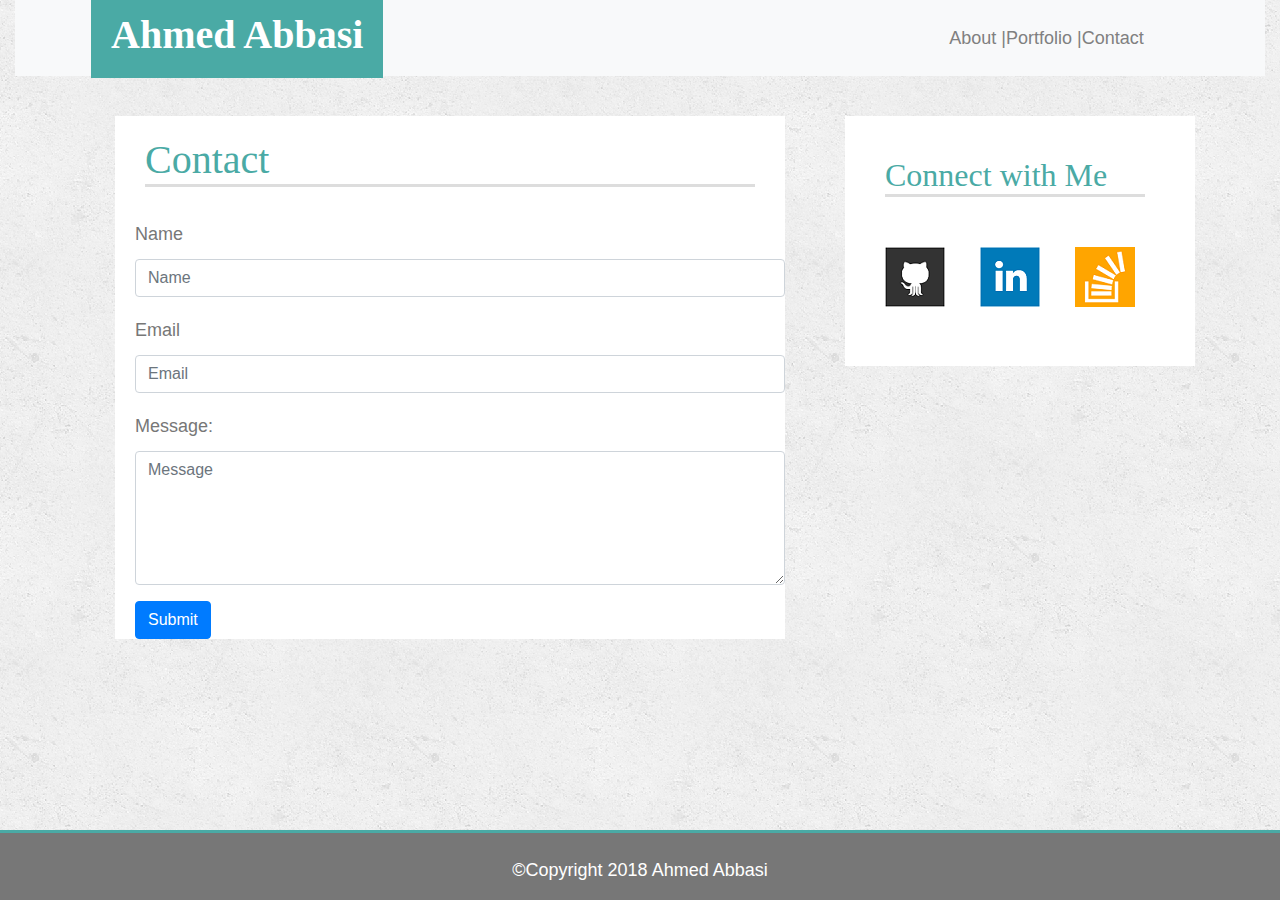
==== contact.html @ 41327f72 "New Changes" ====
<!DOCTYPE html>
<html lang="en">
<head>
    <meta charset="UTF-8">
    <meta name="viewport" content="width=device-width, initial-scale=1.0">
    <meta http-equiv="X-UA-Compatible" content="ie=edge">
    <title>Document</title>
</head>
<body>
    <link rel="stylesheet" href="https://maxcdn.bootstrapcdn.com/bootstrap/4.0.0/css/bootstrap.min.css">
    <link rel="stylesheet" href="style.css">

    <div class = "container-fluid">
        <nav class="navbar navbar-expand-lg navbar-light bg-light">
            <a class="navbar-brand" href="index.html" id="label">Ahmed Abbasi</a>
            <span class="navbar-text">
                <ul class="nav navbar-nav navbar-right">
                    <li><a href="index.html" id="about">About   |</a></li>
                    <li><a href="portfolio.html" id="portfolio">Portfolio    |</a></li>
                    <li><a href="contact.html" id="contact">Contact</a></li>
                </ul>
            </span>
        </nav>
    </div>

    <div class="container">
        <div class="row">
            <div class="col-md-8 col-sm-12 col-xs-12">
                <section class="main-section">
                    <h1>Contact</h1>
                    <form>
                            <div class="form-group">
                              <label for="name">Name</label>
                              <input type="name" class="form-control" id="name1" aria-describedby="nameHelp" placeholder="Name">
                            </div>
                            <div class="form-group">
                              <label for="email">Email</label>
                              <input type="email" class="form-control" id="email1" placeholder="Email">
                            </div>
                            <div class="form-group">
                                <label for="exampleFormControlTextarea1">Message:</label>
                                <textarea class="form-control" id="exampleFormControlTextarea1" rows="5" placeholder="Message"></textarea>
                            </div>
                            <button type="submit" class="btn btn-primary">Submit</button>
                    </form>
                </section> 
            </div>


            <div class="col-md-4 col-sm-12 col-xs-12">
                <section class="side-section">
                    <div class="second-row">
                        <h2>Connect with Me</h2>

                        <a href="https://github.com/ahmedabbasi"><img src="images/github-128.png" class="social" alt="GitHub" /></a>
                        <a href="https://www.linkedin.com/in/abbasiahmed/"><img src="images/linkedin-128.png" class="social" alt="LinkedIn" /></a>
                        <a href="https://stackoverflow.com/"><img src="images/stackoverflow-128.png" class="social" alt="Stack Overflow" /></a>
                     </div>
                </section>
            </div>
        </div>
    </div>
    <div class="fixed-bottom">
            ©Copyright 2018 Ahmed Abbasi
        </div>
    
    </body>
    </html>
---- style.css ----
body {
    font-family: Arial, "Helvetica Neue", Helvetica, sans-serif;
    font-size: 18px;
    line-height: 34px;
    color: #777;
    background: url("images/concrete_seamless.png");
  }
  
  * {
    box-sizing: border-box;
  }


.navbar-brand{
    background-color: #4aaaa5;
    font-size: 40px;
    height:80px;
    font-weight: bolder;
    padding:20px;
    margin-top:-10px;
    margin-bottom:-10px;

}
#label{
    color:white;
    font-family: Georgia, 'Times New Roman', Times, serif;
    margin-left:60px;

}

span{
    margin-left:550px;
}

#about{
    color:grey;
}
#portfolio{
    color:grey;
}
#contact{
    color:grey;
}

#profilepic{
    margin-right:15px;
}

.main-section{
    background-color:#ffff;
    margin-top:40px;
    padding-top:20px;
    margin-left:30px;
    margin-right:30px;
    
}

h1{
    color:#4aaaa5;
    margin-left:30px;
    margin-right:30px;
    border-bottom: 3px solid #ddd;
    font-family:'Georgia', Times, Times New Roman, serif;
    font-style:bolder;
    margin-bottom:30px;

}

.side-section{
    background-color:#fff;
    margin-top:40px;
    height:250px;
    padding-top:20px;
  
   
}
h2{
    border-bottom: 3px solid #ddd;
    margin-left:20px;
    margin-right:20px;
    margin-bottom:30px;
    color:#4aaaa5;
    font-family:'Georgia', Times, Times New Roman, serif;
    font-style:bolder;
}

h3{
    background-color: #4aaaa5;
    color:#fff;
    z-index:2;
}

.text {
    z-index:2;
    position:relative;
    background-color: #4aaaa5;
    color:#fff;
    width:220px;
    margin-top:-80px;
    margin-left:40px;
}


.social{
    margin-left:20px;
    margin-right:10px;
    margin-top:20px;
    margin-bottom:20px;

}
.first-row{
    margin-left:20px;
    margin-right:30px;
    margin-top:20px;
    z-index:1;
    position:relative;
    

}
.second-row{
    margin-left:20px;
    margin-right:30px;
    margin-top:20px;
    z-index:1;
    position:relative;
  

}
.third-row{
    margin-left:20px;
    margin-right:30px;
    margin-top:20px;
    z-index:1;
    position:relative;
 
 

}

.fixed-bottom{
    height:70px;
    background-color:#777777;
    color:#ffff;
    text-align: center;
    padding:20px;
    border-top: 3px solid #4aaaa5;

}


form{
    margin-left:20px;
}

.portfolio-section{
    background-color:#ffff;
    margin-top:40px;
    padding-top:20px;
}

.img-fluid{

    margin-top:30px;
    margin-left:40px;
    margin-right:30px;
 
}
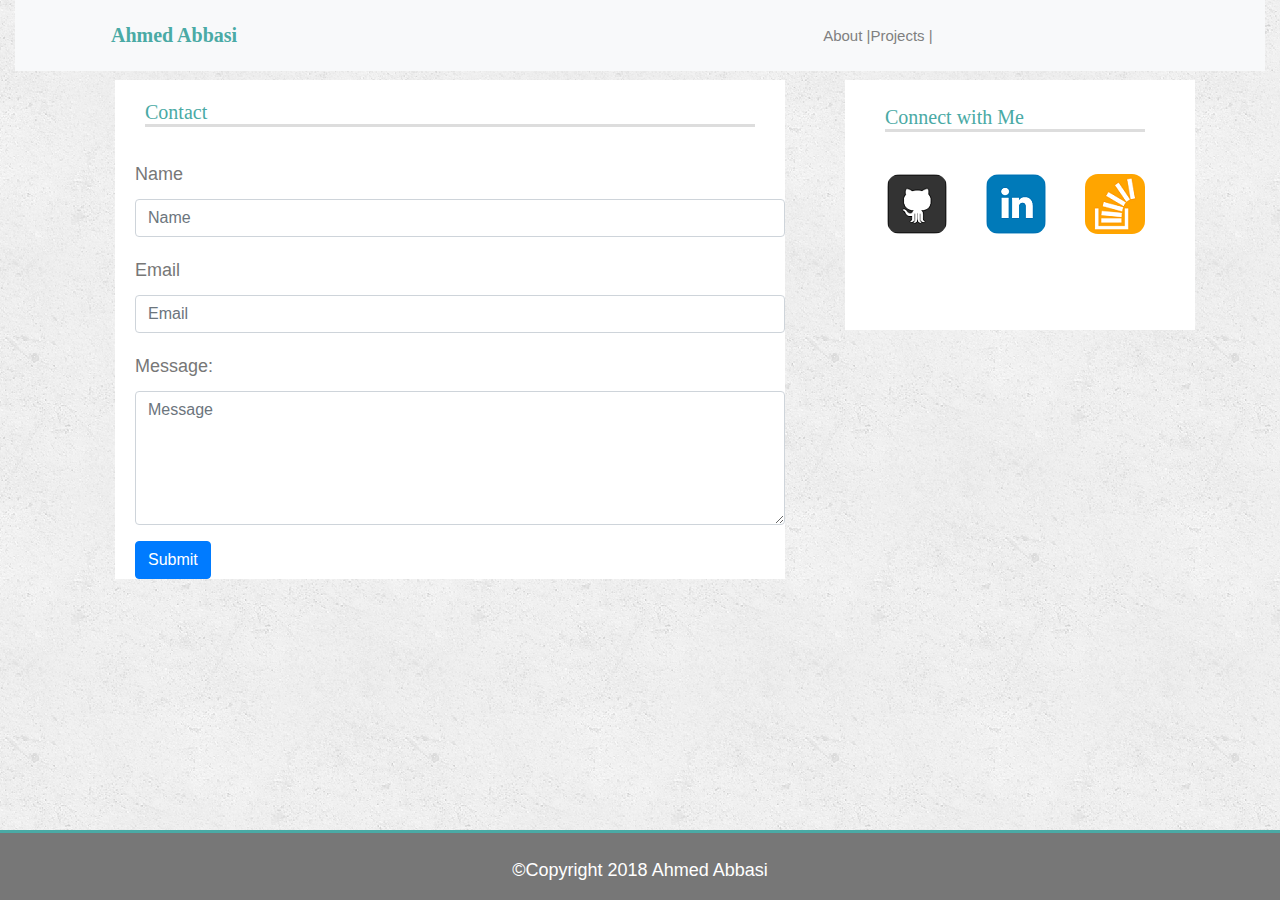
==== commit 0bda4745: "Changes" ====
--- a/contact.html
+++ b/contact.html
@@ -16,8 +16,8 @@
             <span class="navbar-text">
                 <ul class="nav navbar-nav navbar-right">
                     <li><a href="index.html" id="about">About   |</a></li>
-                    <li><a href="portfolio.html" id="portfolio">Portfolio    |</a></li>
-                    <li><a href="contact.html" id="contact">Contact</a></li>
+                    <li><a href="portfolio.html" id="portfolio">Projects    |</a></li>
+                
                 </ul>
             </span>
         </nav>
--- a/style.css
+++ b/style.css
@@ -11,25 +11,29 @@
   }
 
 
+.container-fluid{
+    height:40px;
+}
 .navbar-brand{
-    background-color: #4aaaa5;
-    font-size: 40px;
-    height:80px;
+    
+    font-size: 20px;
+    height:40px;
     font-weight: bolder;
     padding:20px;
     margin-top:-10px;
-    margin-bottom:-10px;
+    margin-bottom:15px;
 
 }
 #label{
-    color:white;
+    color:#4aaaa5;
     font-family: Georgia, 'Times New Roman', Times, serif;
     margin-left:60px;
-
+    margin-bottom:25px;
 }
 
 span{
     margin-left:550px;
+    font-size: 15px;
 }
 
 #about{
@@ -44,7 +48,11 @@
 
 #profilepic{
     margin-right:15px;
+    float:left;
+    padding: 10px
+    
 }
+
 
 .main-section{
     background-color:#ffff;
@@ -61,9 +69,9 @@
     margin-right:30px;
     border-bottom: 3px solid #ddd;
     font-family:'Georgia', Times, Times New Roman, serif;
-    font-style:bolder;
+    font-weight: 500;
     margin-bottom:30px;
-
+    font-size: 20px;
 }
 
 .side-section{
@@ -82,6 +90,7 @@
     color:#4aaaa5;
     font-family:'Georgia', Times, Times New Roman, serif;
     font-style:bolder;
+    font-size: 20px;
 }
 
 h3{
@@ -99,14 +108,19 @@
     margin-top:-80px;
     margin-left:40px;
 }
-
-
+a:hover {
+    width:50px;
+  }
+ul{
+    font-size:15px;
+}
 .social{
     margin-left:20px;
     margin-right:10px;
-    margin-top:20px;
+    margin-top:10px;
     margin-bottom:20px;
-
+    border: 2px solid white;
+    border-radius: 15px;
 }
 .first-row{
     margin-left:20px;
@@ -120,7 +134,7 @@
 .second-row{
     margin-left:20px;
     margin-right:30px;
-    margin-top:20px;
+    margin-top:5px;
     z-index:1;
     position:relative;
   
@@ -163,5 +177,23 @@
     margin-top:30px;
     margin-left:40px;
     margin-right:30px;
+    width:220px;
+    height:140px;
+    border: 2px solid #4aaaa5;
+    border-radius: 15px;
+    transition: transform .2s;
+}
+.img-fluid:hover {
+    transform: scale(1.2); /* (150% zoom - Note: if the zoom is too large, it will go outside of the viewport) */
+  }
+
+#Game{
+    margin-left:60px;
+    z-index: 2;
+    margin-bottom:40px; 
  
 }
+
+a {
+    color: #4aaaa5;
+}
